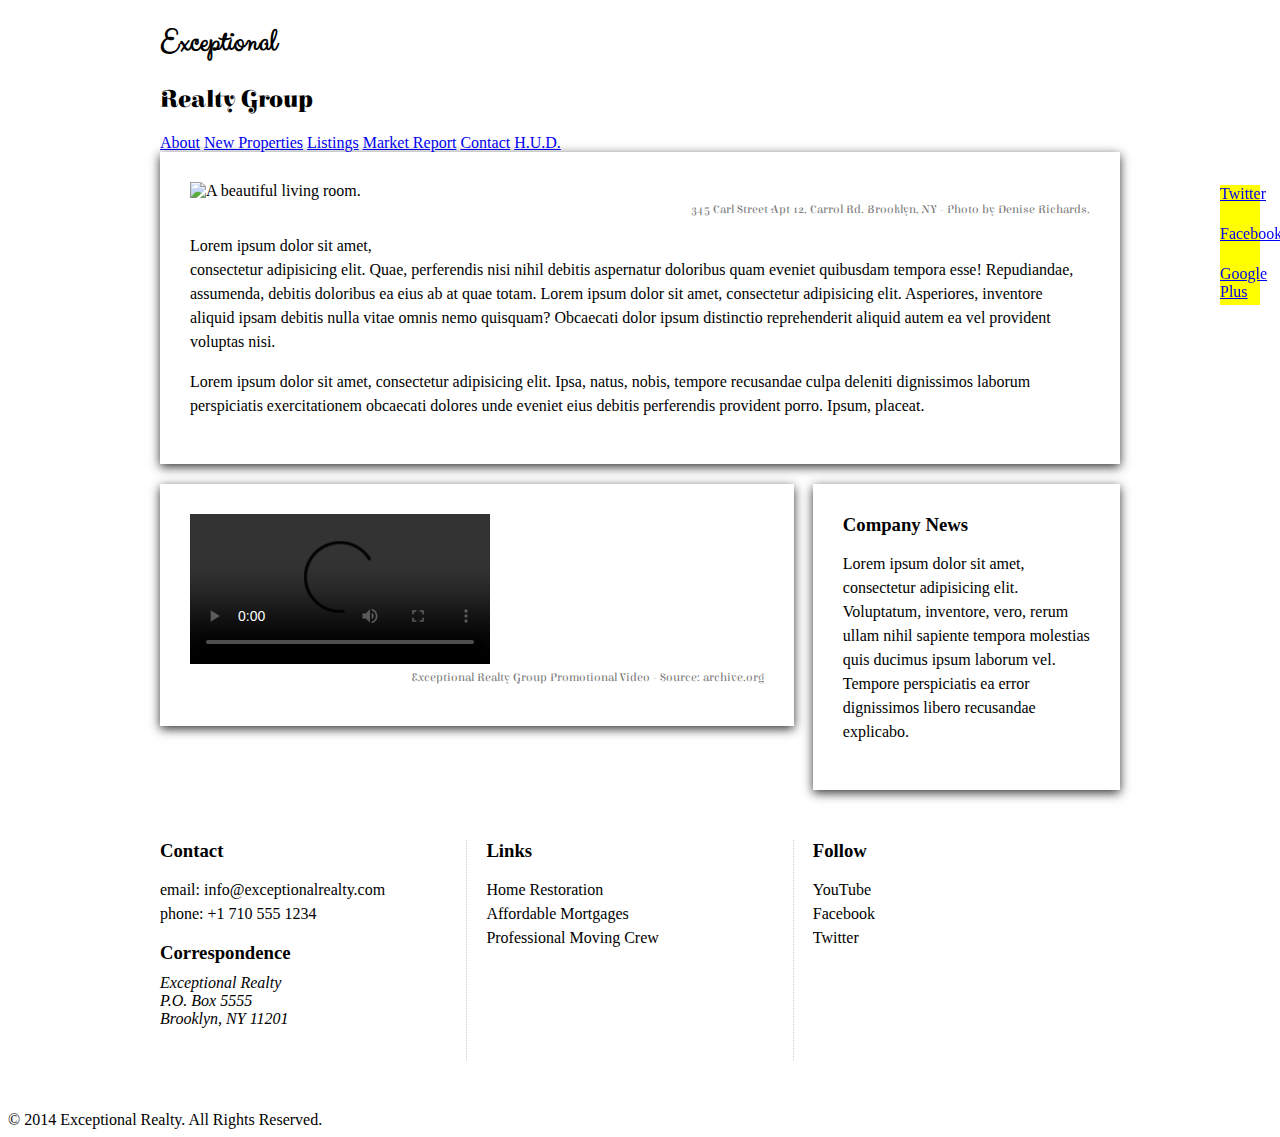
==== index.html @ 65d6c696 "automatically backed up by learn" ====
<!DOCTYPE html>
<html lang="en">
  <head>
    <meta charset="UTF-8">
    <title>Exceptional Realty Group - Luxury Homes - About</title>
    <link rel="stylesheet" href="http://cdnjs.cloudflare.com/ajax/libs/normalize/3.0.0/normalize.min.css">
    <link rel="stylesheet" href="css/style.css">
    <script src="http://cdnjs.cloudflare.com/ajax/libs/modernizr/2.7.1/modernizr.min.js"></script>
  </head>
  <body>
    <div id="social">
      <a href="#">Twitter</a>
      <a href="#">Facebook</a>
      <a href="#">Google Plus</a>
    </div>

    <header>
      <div class="wrapper">
        <div id="logo">
          <h1>Exceptional</h1>
          <h2>Realty Group</h2>
        </div>
      </div><!-- .wrapper -->
      <div id="navbar">
        <div class="wrapper">
          <nav>
            <a href="index.html">About</a> <a href="new-properties.html">New Properties</a> <a href="real-estate-listings.html">Listings</a> <a href="market-report.html">Market Report</a> <a href="contact.html">Contact</a> <a href="http://hud.gov" target="_blank">H.U.D.</a>
          </nav>
        </div><!-- .wrapper -->
      </div><!-- #navbar -->
    </header>

    <div class="wrapper clearfix">

      <section id="featured-property" class="col-3 first shadow">
        <figure>
          <img src="images/intro-pic.jpg" alt="A beautiful living room." title="Welcome to Exceptional Realty Group">
          <figcaption>345 Carl Street Apt 12, Carrol Rd. Brooklyn, NY - Photo by Denise Richards.</figcaption>
        </figure>

        <p>Lorem ipsum dolor sit amet,<br> consectetur adipisicing elit. Quae, perferendis nisi nihil debitis aspernatur doloribus quam eveniet quibusdam tempora esse! Repudiandae, assumenda, debitis doloribus ea eius ab at quae totam. Lorem ipsum dolor sit amet, consectetur adipisicing elit. Asperiores, inventore aliquid ipsam debitis nulla vitae omnis nemo quisquam? Obcaecati dolor ipsum distinctio reprehenderit aliquid autem ea vel provident voluptas nisi.</p>
        <p>Lorem ipsum dolor sit amet, consectetur adipisicing elit. Ipsa, natus, nobis, tempore recusandae culpa deleniti dignissimos laborum perspiciatis exercitationem obcaecati dolores unde eveniet eius debitis perferendis provident porro. Ipsum, placeat.</p>
      </section>

      <section id="promotional" class="col-2 first shadow">
        <figure>
          <video controls>
            <source src="videos/real-estate.mp4" type="video/mp4">
            <source src="videos/real-estate.ogv" type="video/ogg">
            Your browser does not support HTML5 video. <a href="http://browsehappy.com" target="_blank">Please upgrade your browser</a>.
          </video>
          <figcaption>Exceptional Realty Group Promotional Video - Source: archive.org</figcaption>
        </figure>
      </section>

      <section id="news" class="col-1 shadow">
        <h3>Company News</h3>
        <p>Lorem ipsum dolor sit amet, consectetur adipisicing elit. Voluptatum, inventore, vero, rerum ullam nihil sapiente tempora molestias quis ducimus ipsum laborum vel. Tempore perspiciatis ea error dignissimos libero recusandae explicabo.</p>
      </section>

    </div><!-- .wrapper -->

    <section id="details">
      <div class="wrapper clearfix">
        <div class="col-1 first border-right ">
          <h3>Contact</h3>
          <p>
            email: <a href="mailto:info@exceptionalrealty.com">info@exceptionalrealty.com</a><br>
            phone: +1 710 555 1234
          </p>
          <h3>Correspondence</h3>
          <address>
            Exceptional Realty<br>
            P.O. Box 5555<br>
            Brooklyn, NY 11201
          </address>
        </div>

        <div class="col-1 border-right">
          <h3>Links</h3>
          <p>
            <a href="#" target="_blank">Home Restoration</a><br>
            <a href="#" target="_blank">Affordable Mortgages</a><br>
            <a href="#" target="_blank">Professional Moving Crew</a>
          </p>
        </div>

        <div class="col-1">
          <h3>Follow</h3>
          <p>
            <a href="#" target="_blank">YouTube</a><br>
            <a href="#" target="_blank">Facebook</a><br>
            <a href="#" target="_blank">Twitter</a>
          </p>
        </div>
      </div><!-- .wrapper -->
    </section>

    <footer>
      &copy; 2014 Exceptional Realty. All Rights Reserved.
    </footer>

  </body>
</html>
---- css/style.css ----
@import url(http://fonts.googleapis.com/css?family=Elsie+Swash+Caps:400,900);
@import url(http://fonts.googleapis.com/css?family=Clicker+Script);

/*////////// GLOBAL //////////*/

h3 {
  margin: 0 0 10px;
}

p {
  font-size: 1em; /* 16px, ?pt, 100%, 1em */
  line-height: 1.5em;
}

figure {
  margin: 0 0 10px;
}

figcaption {
  font: normal 0.75em/1.5em 'Elsie Swash Caps', cursive;
  color: #777;
  text-align: right;
}

.milk-text {
  font: bold 2.6em 'Elsie Swash Caps', cursive;
  color: white;
  text-shadow: 0 2px 3px #000;
}

.shadow {
  box-shadow: 0 3px 10px #333;
}

.border-right {
  border-right: 1px dotted #ccc;
  padding-right: 30px;

}




/*////////// BACKGROUNDS //////////*/
/*.white-wood {
  background:*/
}


/*/////// MEDIA ////////*/

img, video, audio, iframe, table, form {
  width: 100%; /* IE */
  max-width: 100%; /* FF, Safari, Chrome */
}

/*////////// FIXES //////////*/

* {
  -webkit-box-sizing: border-box;
  -moz-box-sizing: border-box;
  box-sizing: border-box;
}

.clearfix:after {
  content: ".";
  display: block;
  clear: both;
  visibility: hidden;
  height: 0;
  line-height: 0;
}

.clear {
  clear:both;
}

/*/////// LAYOUT ////////*/

.wrapper {
  width: 960px;
  margin: 0 auto;
}

.col-1 {
  float: left;
  width: 32%;

}

.col-2 {
  float: left;
  width: 66%;

}

.col-3 {

}

[class*="col-"] {
  margin-left: 2%;
}

.first {
  margin-left: 0%;
}

/*/////// SOCIAL ////////*/

#social {
  position: fixed;
  top: 185px;
  right: 20px;
  width: 40px;
  z-index: 1;
}

#social a {
  display: block;
  width: 40px;
  height: 40px;
  background: yellow;
}

/*////////// HEADER //////////*/



/*////////// NAVBAR //////////*/



/*////////// LOGO //////////*/



#logo h1 {
  font-family: 'Clicker Script', cursive;
}

#logo h2 {
  font-family: 'Elsie Swash Caps', cursive;
}

/*////////// MAIN SECTIONS //////////*/

section {
  padding: 30px;
  margin-bottom: 20px;

}

/*////////// DETAILS //////////*/



#details div {
  height: 221px;
}

#details a:link, #details a:visited {
  color: black;
  text-decoration: none;
}

#details a:hover {
  color: black;
  text-decoration: underline;
}

#details a:active {
  color: red;
}

/*////////// FOOTER //////////*/
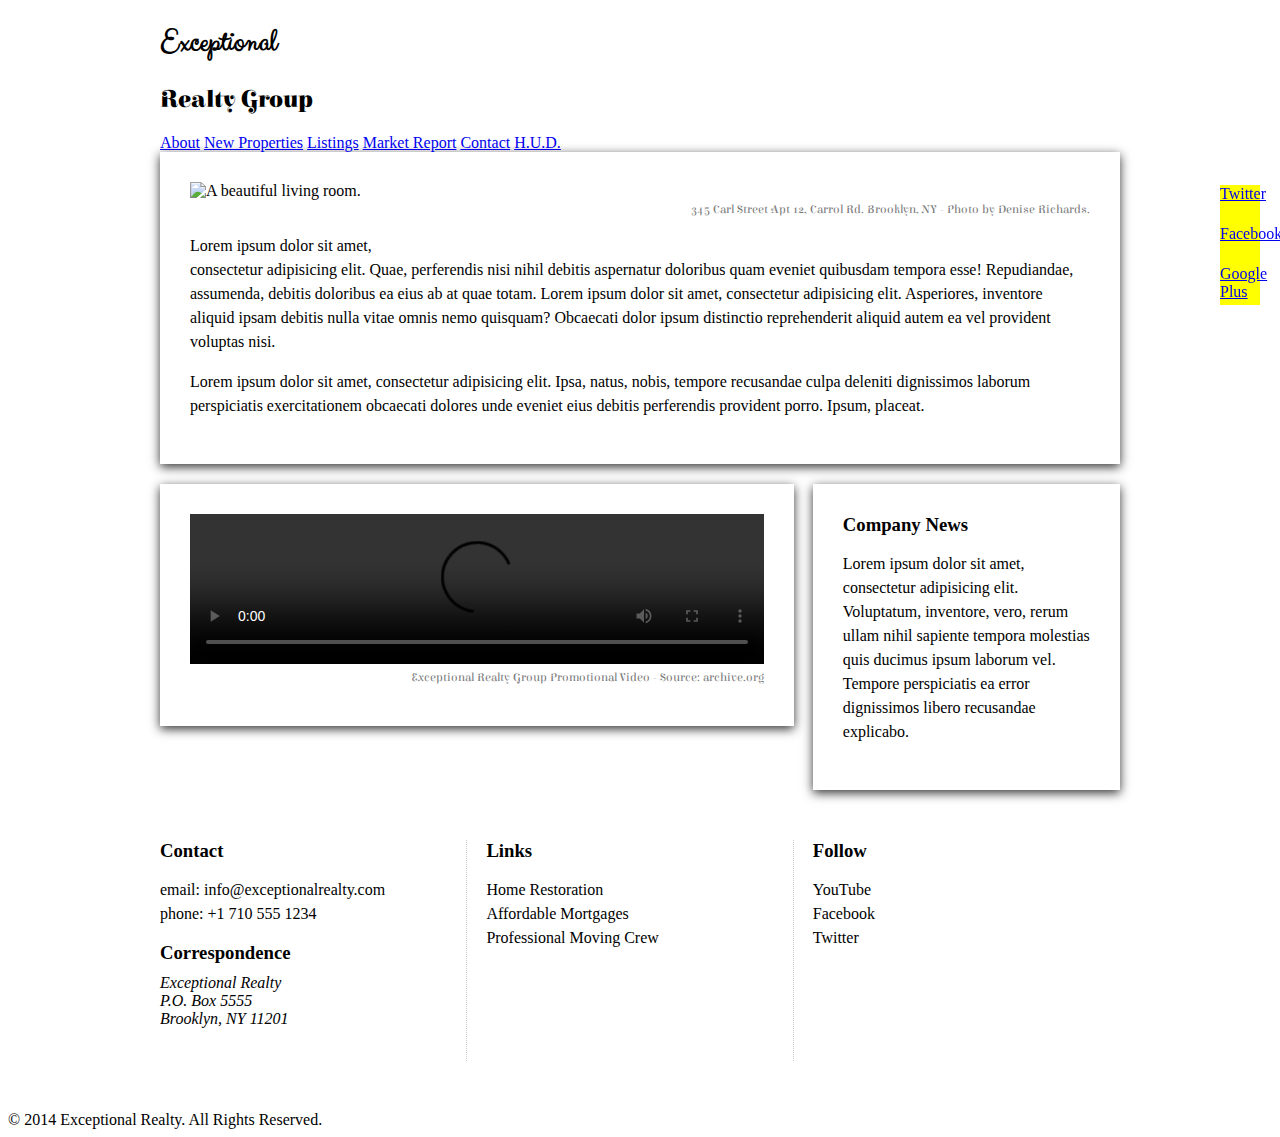
==== commit 9ac44609: "automatically backed up by learn" ====
--- a/index.html
+++ b/index.html
@@ -13,6 +13,8 @@
       <a href="#">Facebook</a>
       <a href="#">Google Plus</a>
     </div>
+
+    <div class="white-wood">
 
     <header>
       <div class="wrapper">
@@ -59,6 +61,7 @@
       </section>
 
     </div><!-- .wrapper -->
+  </div><!--white-wood -->
 
     <section id="details">
       <div class="wrapper clearfix">
--- a/css/style.css
+++ b/css/style.css
@@ -42,8 +42,9 @@
 
 
 /*////////// BACKGROUNDS //////////*/
-/*.white-wood {
-  background:*/
+.white-wood {
+  background: url(../images/white-wood.jpg) no-repeat center top;
+  background-size: cover;
 }
 
 
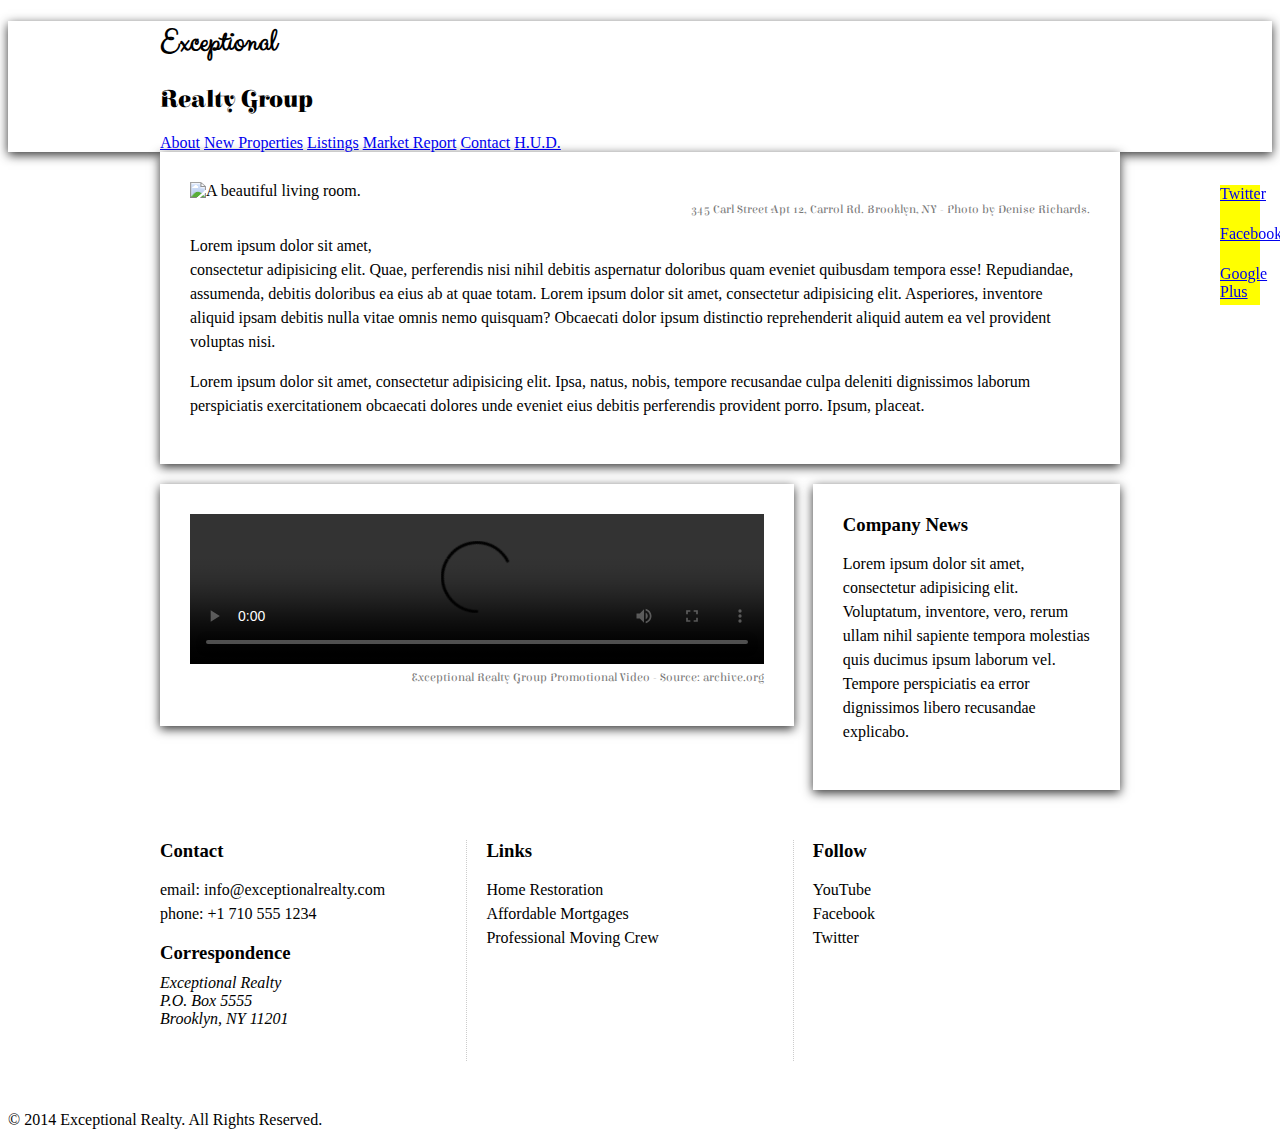
==== commit 5ca273e8: "automatically backed up by learn" ====
--- a/index.html
+++ b/index.html
@@ -15,8 +15,7 @@
     </div>
 
     <div class="white-wood">
-
-    <header>
+    <header class="light-fade shadow">
       <div class="wrapper">
         <div id="logo">
           <h1>Exceptional</h1>
--- a/css/style.css
+++ b/css/style.css
@@ -38,13 +38,59 @@
 
 }
 
-
-
-
 /*////////// BACKGROUNDS //////////*/
 .white-wood {
   background: url(../images/white-wood.jpg) no-repeat center top;
   background-size: cover;
+}
+
+light-fade {
+  background: #efefef; /* Old browsers */
+background: -moz-linear-gradient(
+  top,
+  #efefef 0%,
+  #ffffff 24%,
+  #ffffff 68%,
+  #dddddd 100%
+); /* FF3.6+ */
+background: -webkit-gradient(
+  linear,
+  left top,
+  left bottom,
+  color-stop(0%, #efefef),
+  color-stop(24%, #ffffff),
+  color-stop(68%, #ffffff),
+  color-stop(100%, #dddddd)
+); /* Chrome,Safari4+ */
+background: -webkit-linear-gradient(
+  top,
+  #efefef 0%,
+  #ffffff 24%,
+  #ffffff 68%,
+  #dddddd 100%
+); /* Chrome10+,Safari5.1+ */
+background: -o-linear-gradient(
+  top,
+  #efefef 0%,
+  #ffffff 24%,
+  #ffffff 68%,
+  #dddddd 100%
+); /* Opera 11.10+ */
+background: -ms-linear-gradient(
+  top,
+  #efefef 0%,
+  #ffffff 24%,
+  #ffffff 68%,
+  #dddddd 100%
+); /* IE10+ */
+background: linear-gradient(
+  to bottom,
+  #efefef 0%,
+  #ffffff 24%,
+  #ffffff 68%,
+  #dddddd 100%
+); /* W3C */
+filter: progid:DXImageTransform.Microsoft.gradient(startColorstr="#efefef", endColorstr="#dddddd", GradientType=0); /* IE6-9 */
 }
 
 
@@ -149,6 +195,7 @@
 section {
   padding: 30px;
   margin-bottom: 20px;
+  background: white;
 
 }
 
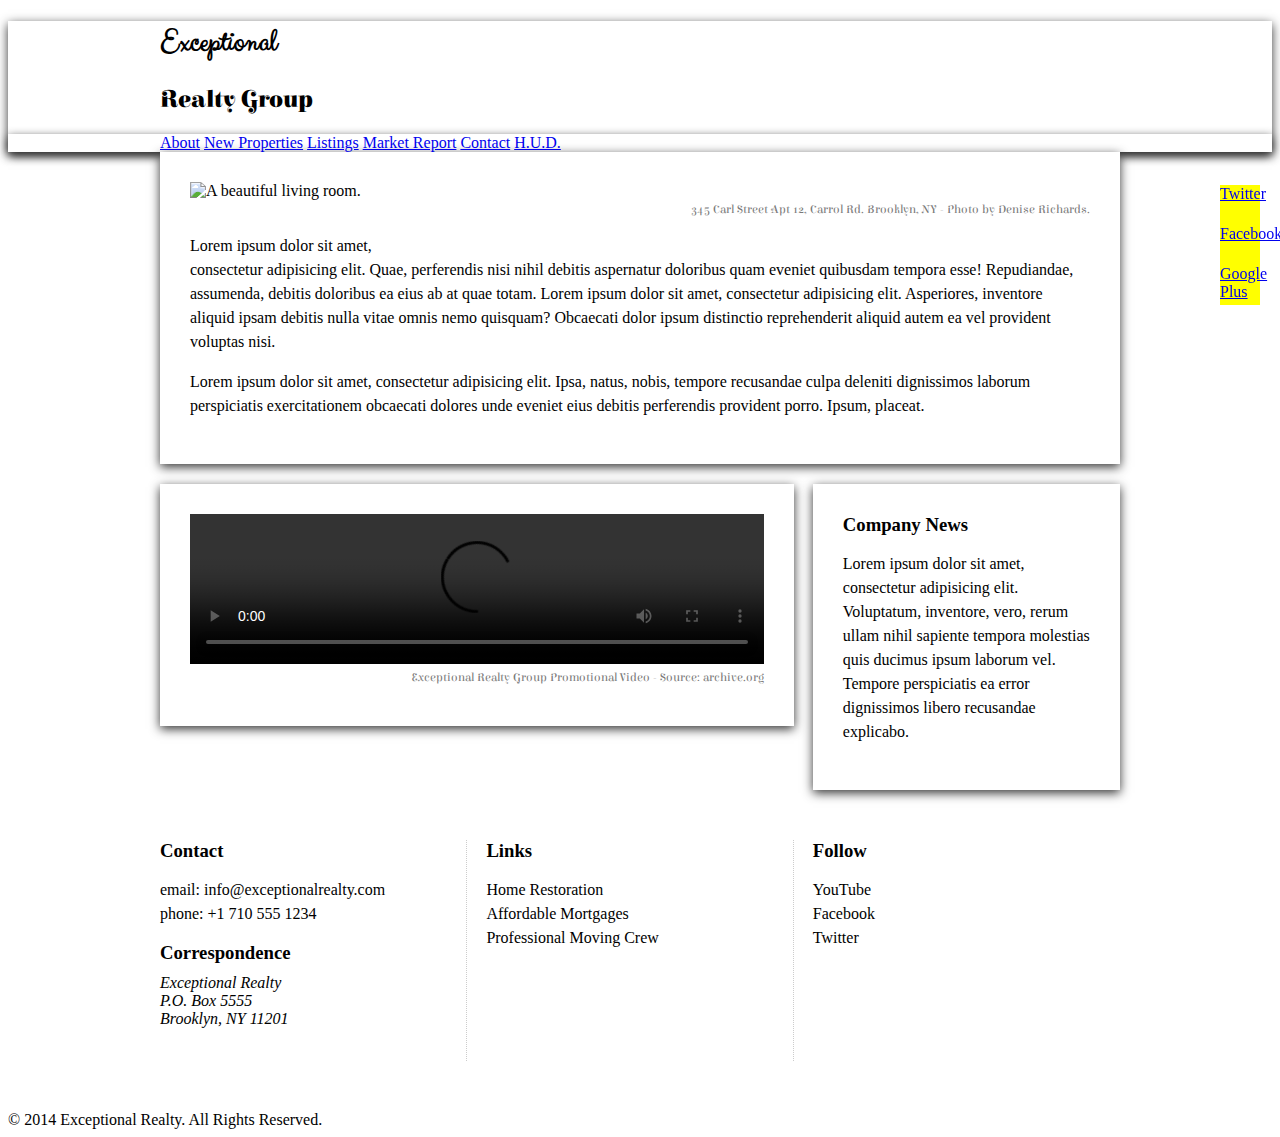
==== commit cc7a8329: "automatically backed up by learn" ====
--- a/index.html
+++ b/index.html
@@ -22,7 +22,7 @@
           <h2>Realty Group</h2>
         </div>
       </div><!-- .wrapper -->
-      <div id="navbar">
+      <div id="navbar" class="light-fade shadow">
         <div class="wrapper">
           <nav>
             <a href="index.html">About</a> <a href="new-properties.html">New Properties</a> <a href="real-estate-listings.html">Listings</a> <a href="market-report.html">Market Report</a> <a href="contact.html">Contact</a> <a href="http://hud.gov" target="_blank">H.U.D.</a>
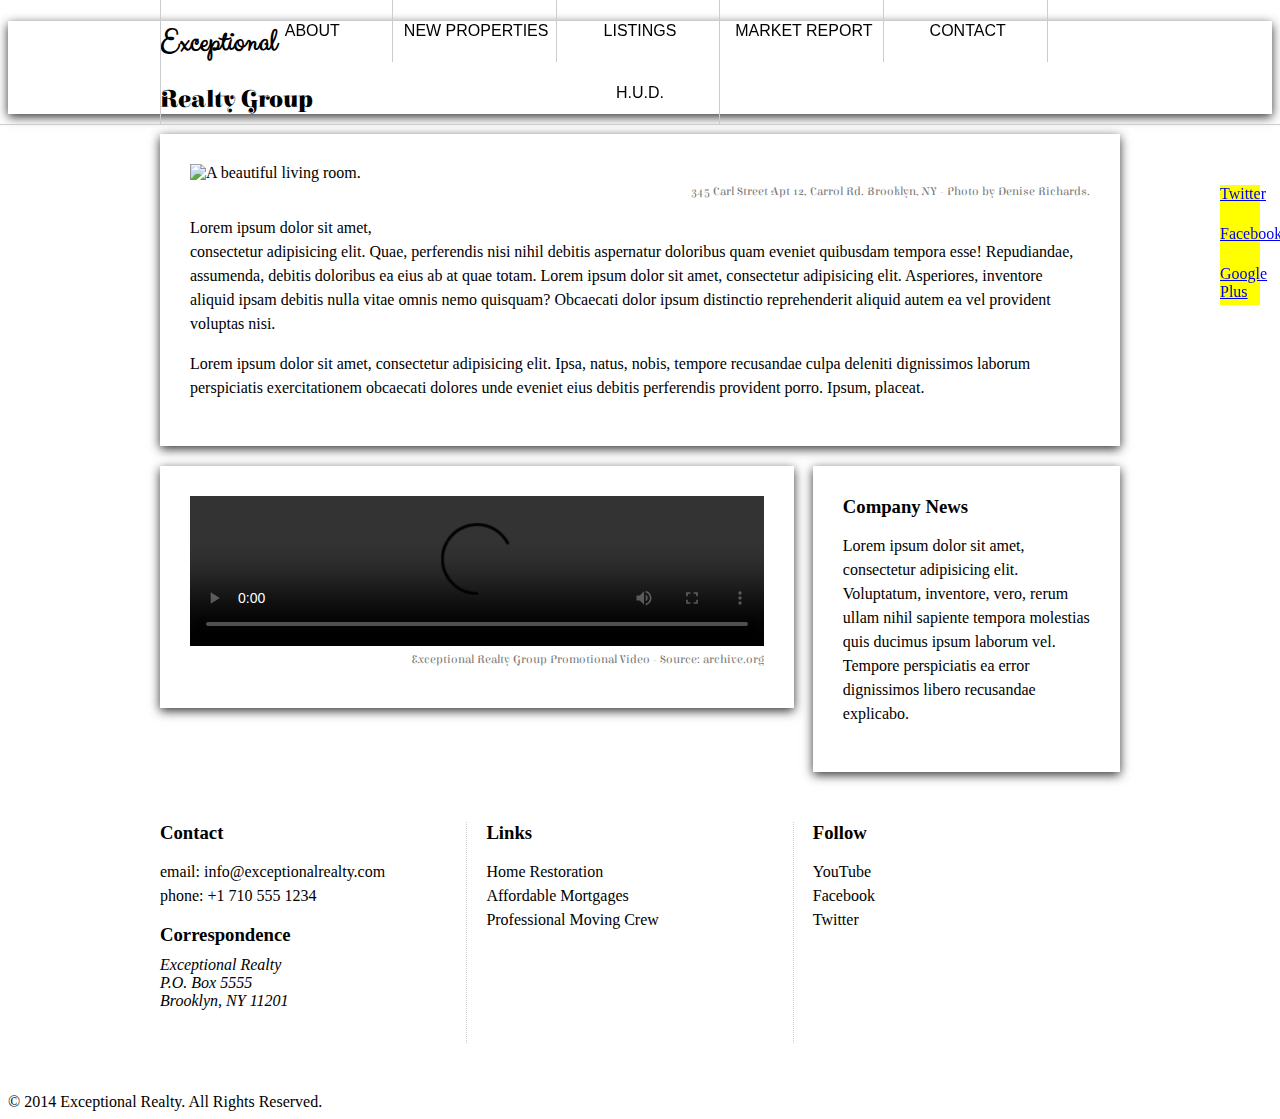
==== commit 4c415005: "automatically backed up by learn" ====
--- a/index.html
+++ b/index.html
@@ -22,7 +22,7 @@
           <h2>Realty Group</h2>
         </div>
       </div><!-- .wrapper -->
-      <div id="navbar" class="light-fade shadow">
+      <div id="navbar" class="light-fade">
         <div class="wrapper">
           <nav>
             <a href="index.html">About</a> <a href="new-properties.html">New Properties</a> <a href="real-estate-listings.html">Listings</a> <a href="market-report.html">Market Report</a> <a href="contact.html">Contact</a> <a href="http://hud.gov" target="_blank">H.U.D.</a>
--- a/css/style.css
+++ b/css/style.css
@@ -93,7 +93,6 @@
 filter: progid:DXImageTransform.Microsoft.gradient(startColorstr="#efefef", endColorstr="#dddddd", GradientType=0); /* IE6-9 */
 }
 
-
 /*/////// MEDIA ////////*/
 
 img, video, audio, iframe, table, form {
@@ -176,6 +175,37 @@
 
 /*////////// NAVBAR //////////*/
 
+#navbar {
+  position: fixed;
+  top: 0;
+  left: 0;
+  width: 100%;
+  z-index: 2;
+  border-bottom: 1px solid #ccc;
+  text-align: center;
+}
+
+#navbar nav {
+  border-left: 1px solid #ccc;
+}
+
+#navbar nav a {
+  display: inline-block;
+  width: 16.6666667%;
+  margin: 0;
+  padding: 22px 0;
+  text-transform: uppercase;
+  color: black;
+  text-align: center;
+  border-right: 1px solid #ccc;
+  text-decoration: none;
+  font: 1em "Trebuchet MS", Arial, sans-serif;
+}
+
+#navbar nav a.selected {
+  background: #333;
+  color: white;
+}
 
 
 /*////////// LOGO //////////*/
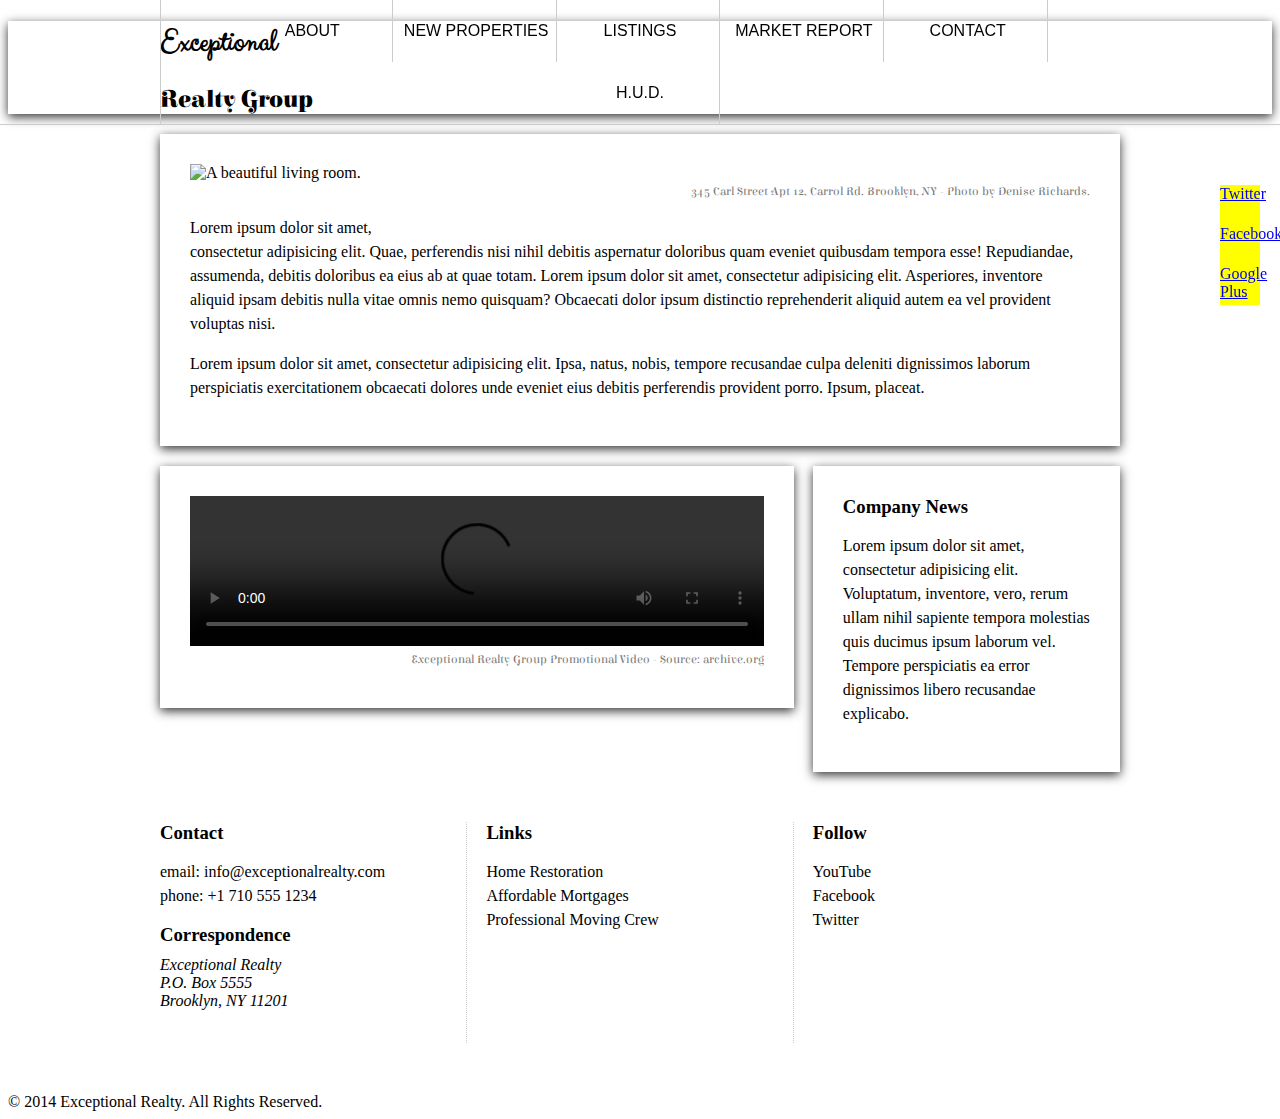
==== commit 7bc10ddd: "automatically backed up by learn" ====
--- a/index.html
+++ b/index.html
@@ -22,7 +22,7 @@
           <h2>Realty Group</h2>
         </div>
       </div><!-- .wrapper -->
-      <div id="navbar" class="light-fade">
+      <div id="navbar">
         <div class="wrapper">
           <nav>
             <a href="index.html">About</a> <a href="new-properties.html">New Properties</a> <a href="real-estate-listings.html">Listings</a> <a href="market-report.html">Market Report</a> <a href="contact.html">Contact</a> <a href="http://hud.gov" target="_blank">H.U.D.</a>
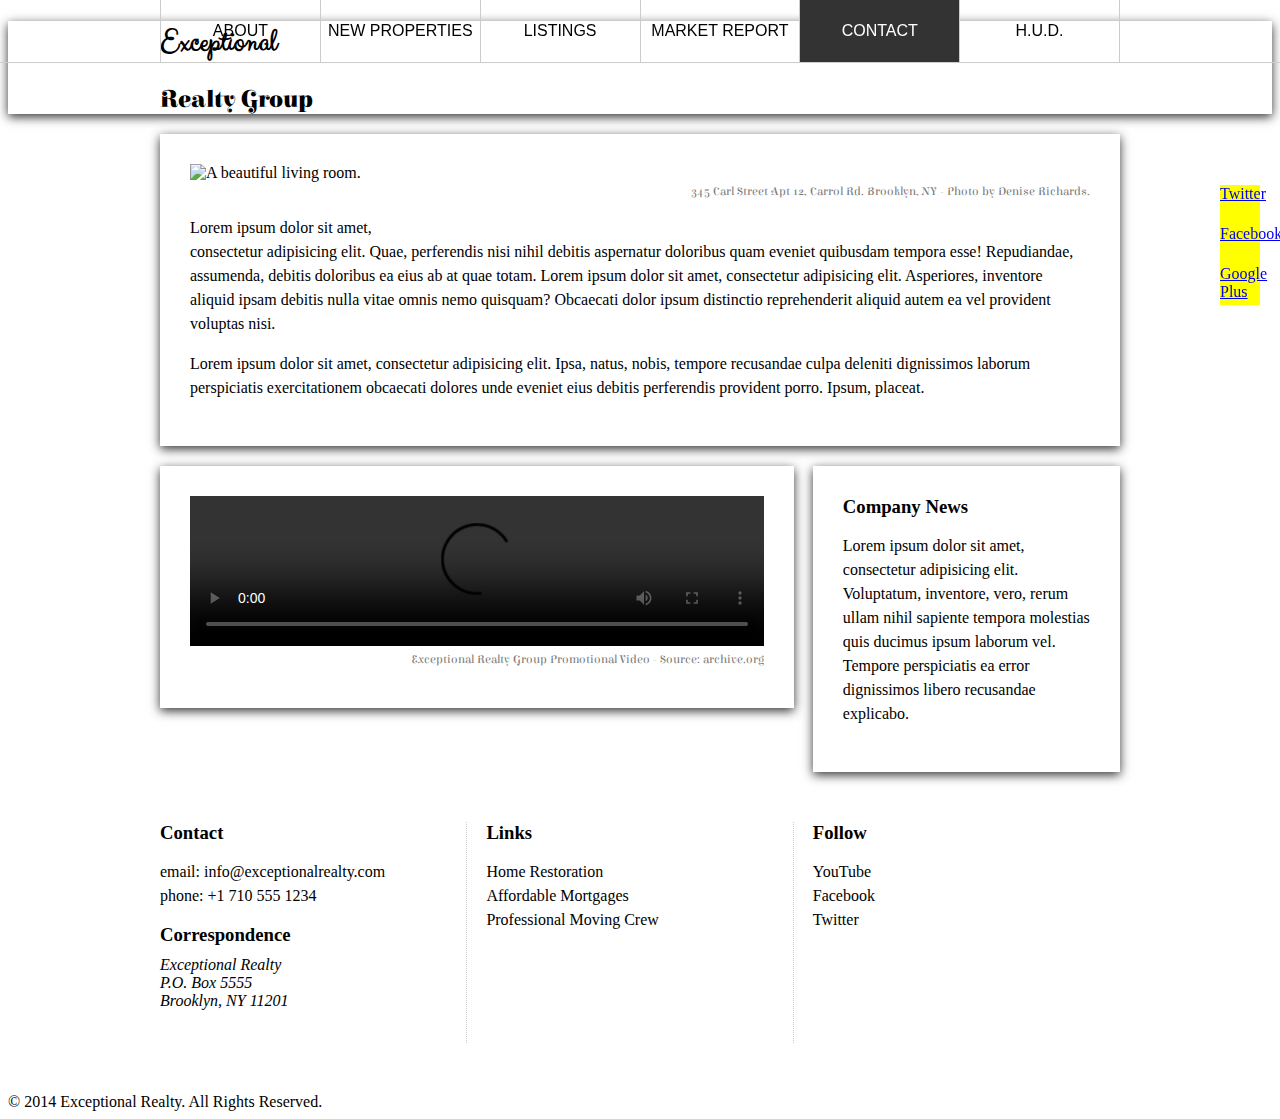
==== commit 073eec33: "automatically backed up by learn" ====
--- a/index.html
+++ b/index.html
@@ -25,7 +25,7 @@
       <div id="navbar">
         <div class="wrapper">
           <nav>
-            <a href="index.html">About</a> <a href="new-properties.html">New Properties</a> <a href="real-estate-listings.html">Listings</a> <a href="market-report.html">Market Report</a> <a href="contact.html">Contact</a> <a href="http://hud.gov" target="_blank">H.U.D.</a>
+            <a href="index.html">About</a><a href="new-properties.html">New Properties</a><a href="real-estate-listings.html">Listings</a><a href="market-report.html">Market Report</a><a class="selected" href="contact.html">Contact</a><a href="http://hud.gov" target="_blank">H.U.D.</a>
           </nav>
         </div><!-- .wrapper -->
       </div><!-- #navbar -->
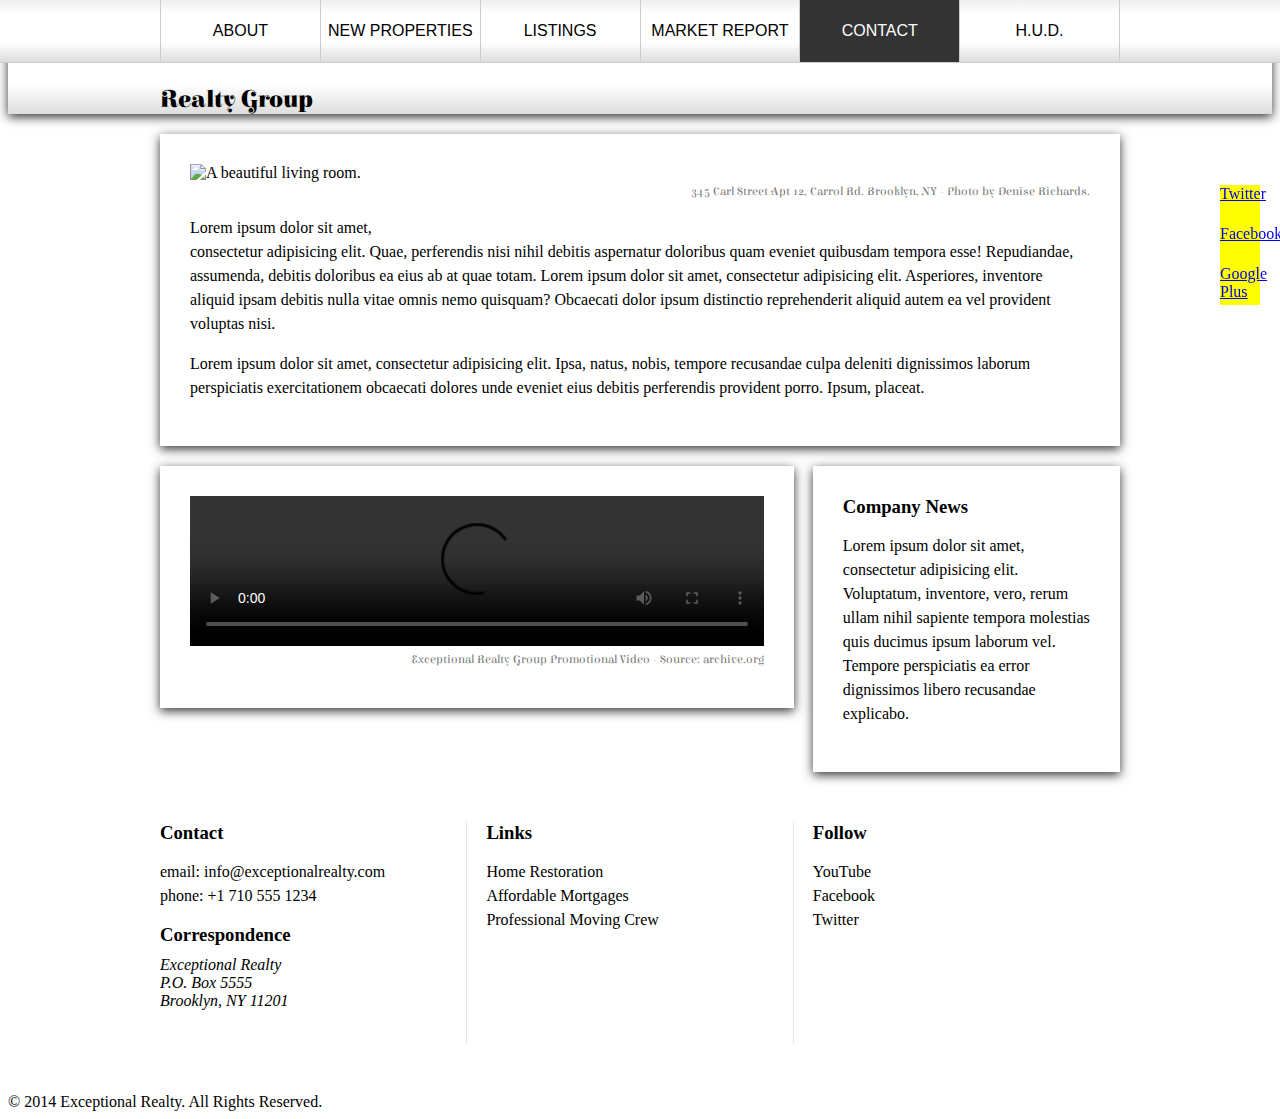
==== commit 762f1523: "Automatically backed up by Learn" ====
--- a/index.html
+++ b/index.html
@@ -22,7 +22,7 @@
           <h2>Realty Group</h2>
         </div>
       </div><!-- .wrapper -->
-      <div id="navbar">
+      <div id="navbar" class="light-fade">
         <div class="wrapper">
           <nav>
             <a href="index.html">About</a><a href="new-properties.html">New Properties</a><a href="real-estate-listings.html">Listings</a><a href="market-report.html">Market Report</a><a class="selected" href="contact.html">Contact</a><a href="http://hud.gov" target="_blank">H.U.D.</a>
--- a/css/style.css
+++ b/css/style.css
@@ -44,7 +44,7 @@
   background-size: cover;
 }
 
-light-fade {
+.light-fade {
   background: #efefef; /* Old browsers */
 background: -moz-linear-gradient(
   top,
@@ -132,6 +132,7 @@
   float: left;
   width: 32%;
 
+
 }
 
 .col-2 {
@@ -183,6 +184,7 @@
   z-index: 2;
   border-bottom: 1px solid #ccc;
   text-align: center;
+
 }
 
 #navbar nav {
@@ -207,9 +209,11 @@
   color: white;
 }
 
+#navbar nav a:hover {
+
+}
 
 /*////////// LOGO //////////*/
-
 
 
 #logo h1 {
@@ -231,8 +235,6 @@
 
 /*////////// DETAILS //////////*/
 
-
-
 #details div {
   height: 221px;
 }
